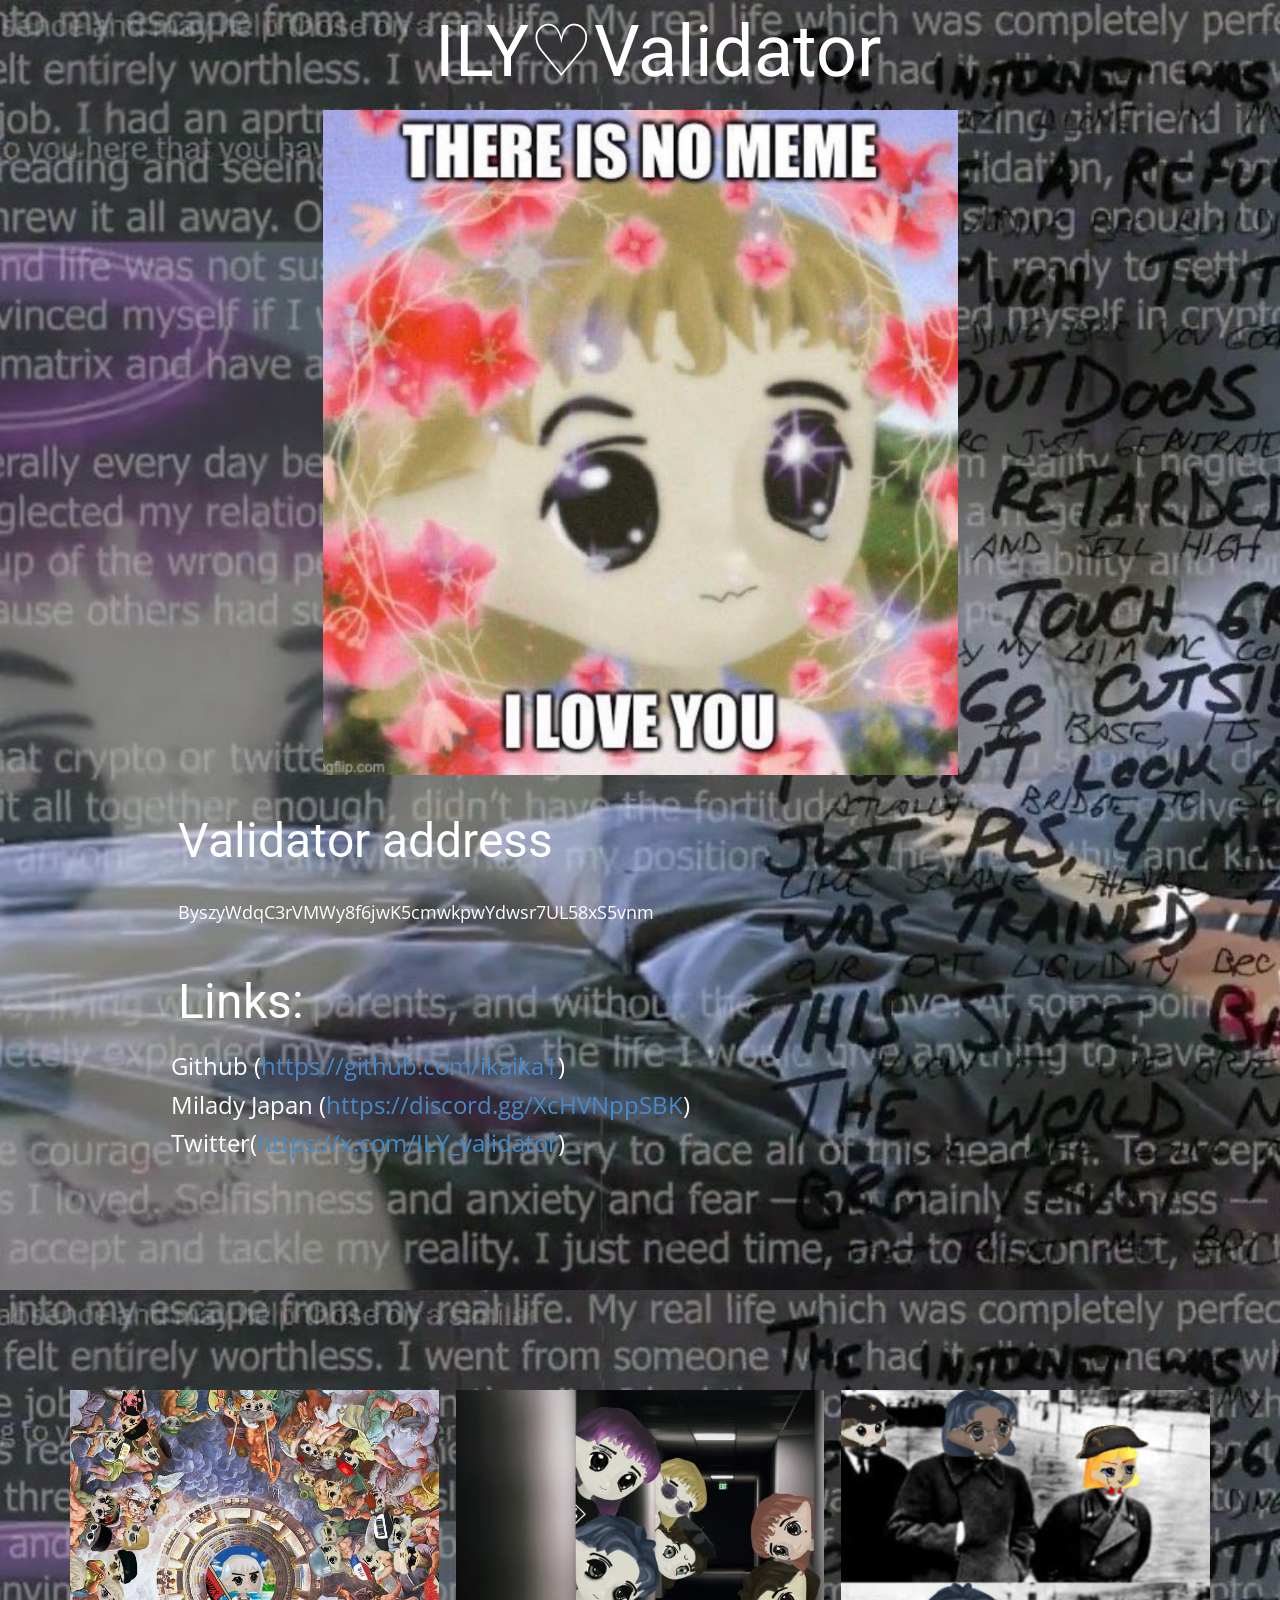
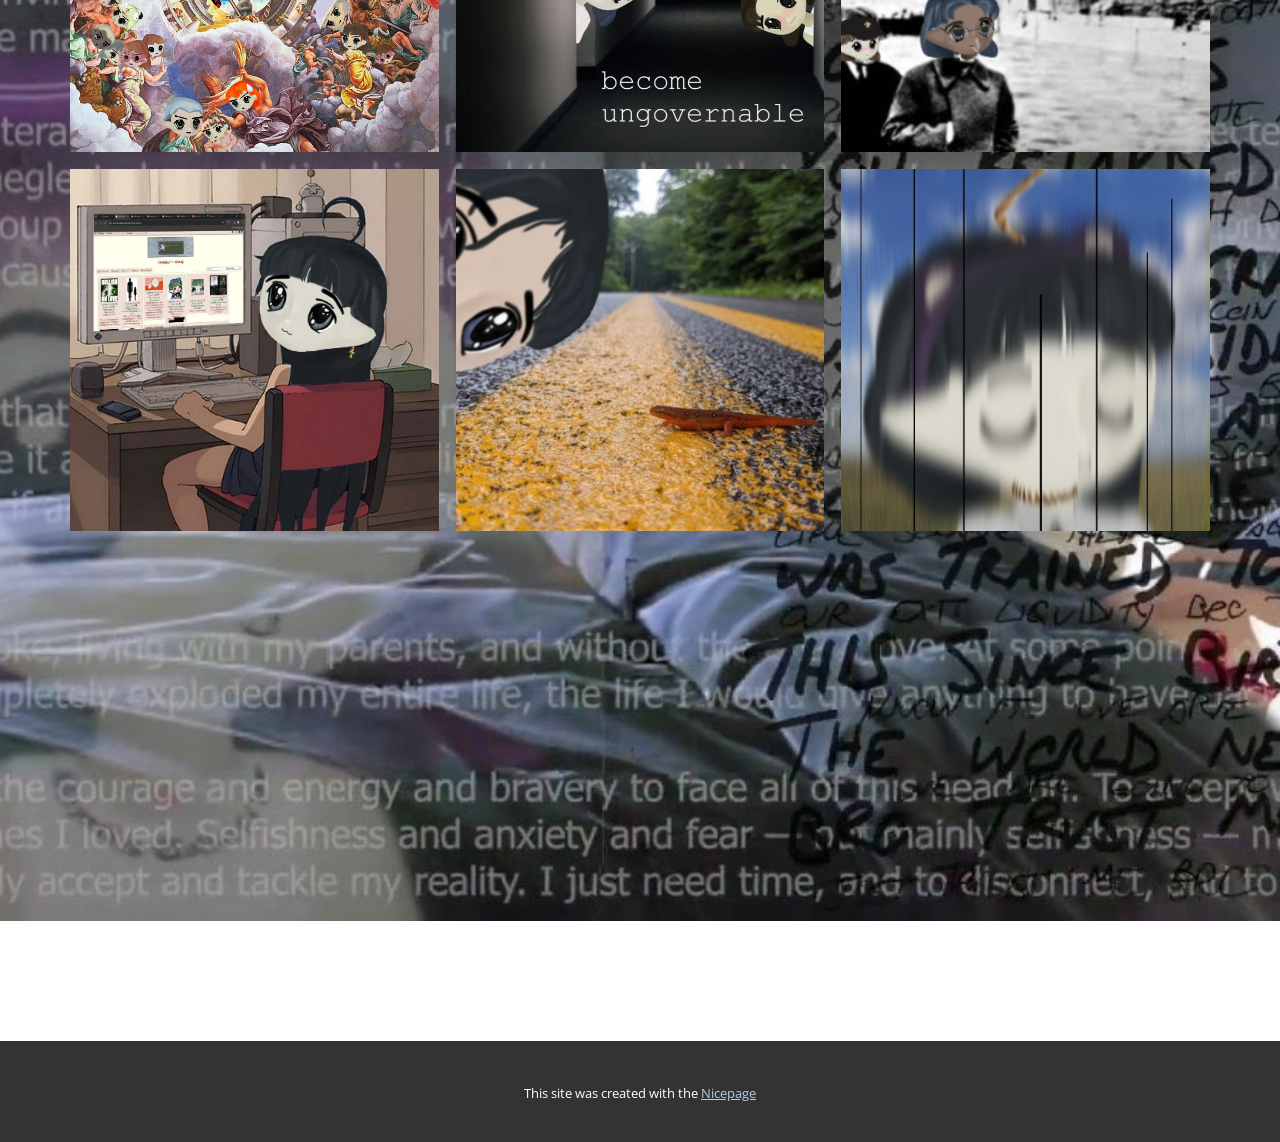
==== index.html @ f4b12a3d "Initial commit" ====
<!DOCTYPE html>
<html style="font-size: 16px;" lang="en"><head>
    <meta name="viewport" content="width=device-width, initial-scale=1.0">
    <meta charset="utf-8">
    <meta name="keywords" content="ILY♡Validator​">
    <meta name="description" content="">
    <title>Home</title>
    <link rel="stylesheet" href="nicepage.css" media="screen">
<link rel="stylesheet" href="index.css" media="screen">
    <script class="u-script" type="text/javascript" src="jquery.js" defer=""></script>
    <script class="u-script" type="text/javascript" src="nicepage.js" defer=""></script>
    <meta name="generator" content="Nicepage 7.4.4, nicepage.com">
    
    
    
    
    <link id="u-theme-google-font" rel="stylesheet" href="https://fonts.googleapis.com/css?family=Roboto:100,100i,300,300i,400,400i,500,500i,700,700i,900,900i|Open+Sans:300,300i,400,400i,500,500i,600,600i,700,700i,800,800i">
    <script type="application/ld+json">{
		"@context": "http://schema.org",
		"@type": "Organization",
		"name": ""
}</script>
    <meta name="theme-color" content="#478ac9">
    <meta property="og:title" content="Home">
    <meta property="og:type" content="website">
  <meta data-intl-tel-input-cdn-path="intlTelInput/"></head>
  <body data-home-page="Home.html" data-home-page-title="Home" data-path-to-root="./" data-include-products="false" class="u-body u-xl-mode" data-lang="en">
    <section class="u-clearfix u-image u-section-1" id="sec-85d2" data-image-width="1439" data-image-height="803">
      <div class="u-clearfix u-sheet u-sheet-1">
        <h1 class="u-text u-text-body-alt-color u-text-default u-text-1">ILY♡Validator </h1>
        <img class="u-image u-image-default u-image-1" src="images/Fw0cPWHacAUQYFc.jpg" alt="" data-image-width="779" data-image-height="774">
        <div class="u-clearfix u-group-elements u-group-elements-1" href="#">
          <h2 class="u-text u-text-body-alt-color u-text-default u-text-2">Validator address</h2>
          <p class="u-text u-text-body-alt-color u-text-default u-text-3">ByszyWdqC3rV​​MWy8f6jwK5cmwkpwYdwsr7UL58xS5vnm </p>
          <h4 class="u-text u-text-body-alt-color u-text-default u-text-4">Links:</h4>
          <p class="u-text u-text-body-alt-color u-text-5"> Git​hub (<a dataquery="dGV4dExpbmtfbHpuaG10ZWE=" class="u-active-none u-border-none u-btn u-button-style u-hover-none u-none u-text-palette-1-base u-btn-1" href="https://github.com/ikaika1">https://github.com/ikaika1</a>)<br>Milady Japan (<a href="https://discord.gg/XcHVNppSBK" class="u-active-none u-border-none u-btn u-button-link u-button-style u-hover-none u-none u-text-palette-1-base u-btn-2">https://discord.gg/XcHVNppSBK</a>)<br>Twitter(<a dataquery="dGV4dExpbmtfbHpuaGVsa2Y=" class="u-active-none u-border-none u-btn u-button-style u-hover-none u-none u-text-palette-1-base u-btn-3" href="https://x.com/ILY_validator">https://x.com/ILY_validator</a>)
          </p>
        </div>
      </div>
    </section>
    <section class="u-align-center u-clearfix u-container-align-center u-image u-section-2" id="sec-3ab0" data-image-width="1439" data-image-height="803">
      <div class="u-clearfix u-sheet u-sheet-1">
        <div class="u-expanded-width u-gallery u-layout-grid u-lightbox u-show-text-on-hover u-gallery-1">
          <div class="u-gallery-inner u-gallery-inner-1">
            <div class="u-effect-fade u-gallery-item">
              <div class="u-back-slide" data-image-width="2048" data-image-height="1396">
                <img class="u-back-image u-expanded" src="images/GTN-1wzWsAA870B.jpg">
              </div>
              <div class="u-over-slide u-shading u-over-slide-1"></div>
            </div>
            <div class="u-effect-fade u-gallery-item">
              <div class="u-back-slide" data-image-width="662" data-image-height="659">
                <img class="u-back-image u-expanded" src="images/milady-4.jpg">
              </div>
              <div class="u-over-slide u-shading u-over-slide-2"></div>
            </div>
            <div class="u-effect-fade u-gallery-item">
              <div class="u-back-slide" data-image-width="561" data-image-height="392">
                <img class="u-back-image u-expanded" src="images/remilia-ly-1723135697154.jpg2.png">
              </div>
              <div class="u-over-slide u-shading u-over-slide-3"></div>
            </div>
            <div class="u-effect-fade u-gallery-item">
              <div class="u-back-slide" data-image-width="2083" data-image-height="2083">
                <img class="u-back-image u-expanded" src="images/GTNk18gWkAEowwl.jpg">
              </div>
              <div class="u-over-slide u-shading u-over-slide-4"></div>
            </div>
            <div class="u-effect-fade u-gallery-item">
              <div class="u-back-slide" data-image-width="1147" data-image-height="828">
                <img class="u-back-image u-expanded" src="images/milqey-5.jpg">
              </div>
              <div class="u-over-slide u-shading u-over-slide-5"></div>
            </div>
            <div class="u-effect-fade u-gallery-item">
              <div class="u-back-slide" data-image-width="1000" data-image-height="1650">
                <img class="u-back-image u-expanded" src="images/GMCIxeJWQAA4ZJp.jpg">
              </div>
              <div class="u-over-slide u-shading u-over-slide-6"></div>
            </div>
          </div>
        </div>
      </div>
    </section>
    
    
    
    <footer class="u-align-center u-clearfix u-container-align-center u-footer u-white u-footer" id="sec-e92b"><div class="u-clearfix u-sheet u-sheet-1"></div></footer>
    <section class="u-backlink u-clearfix u-grey-80">
      <p class="u-text">
        <span>This site was created with the </span>
        <a class="u-link" href="https://nicepage.com/" target="_blank" rel="nofollow">
          <span>Nicepage</span>
        </a>
      </p>
    </section>
  
</body></html>
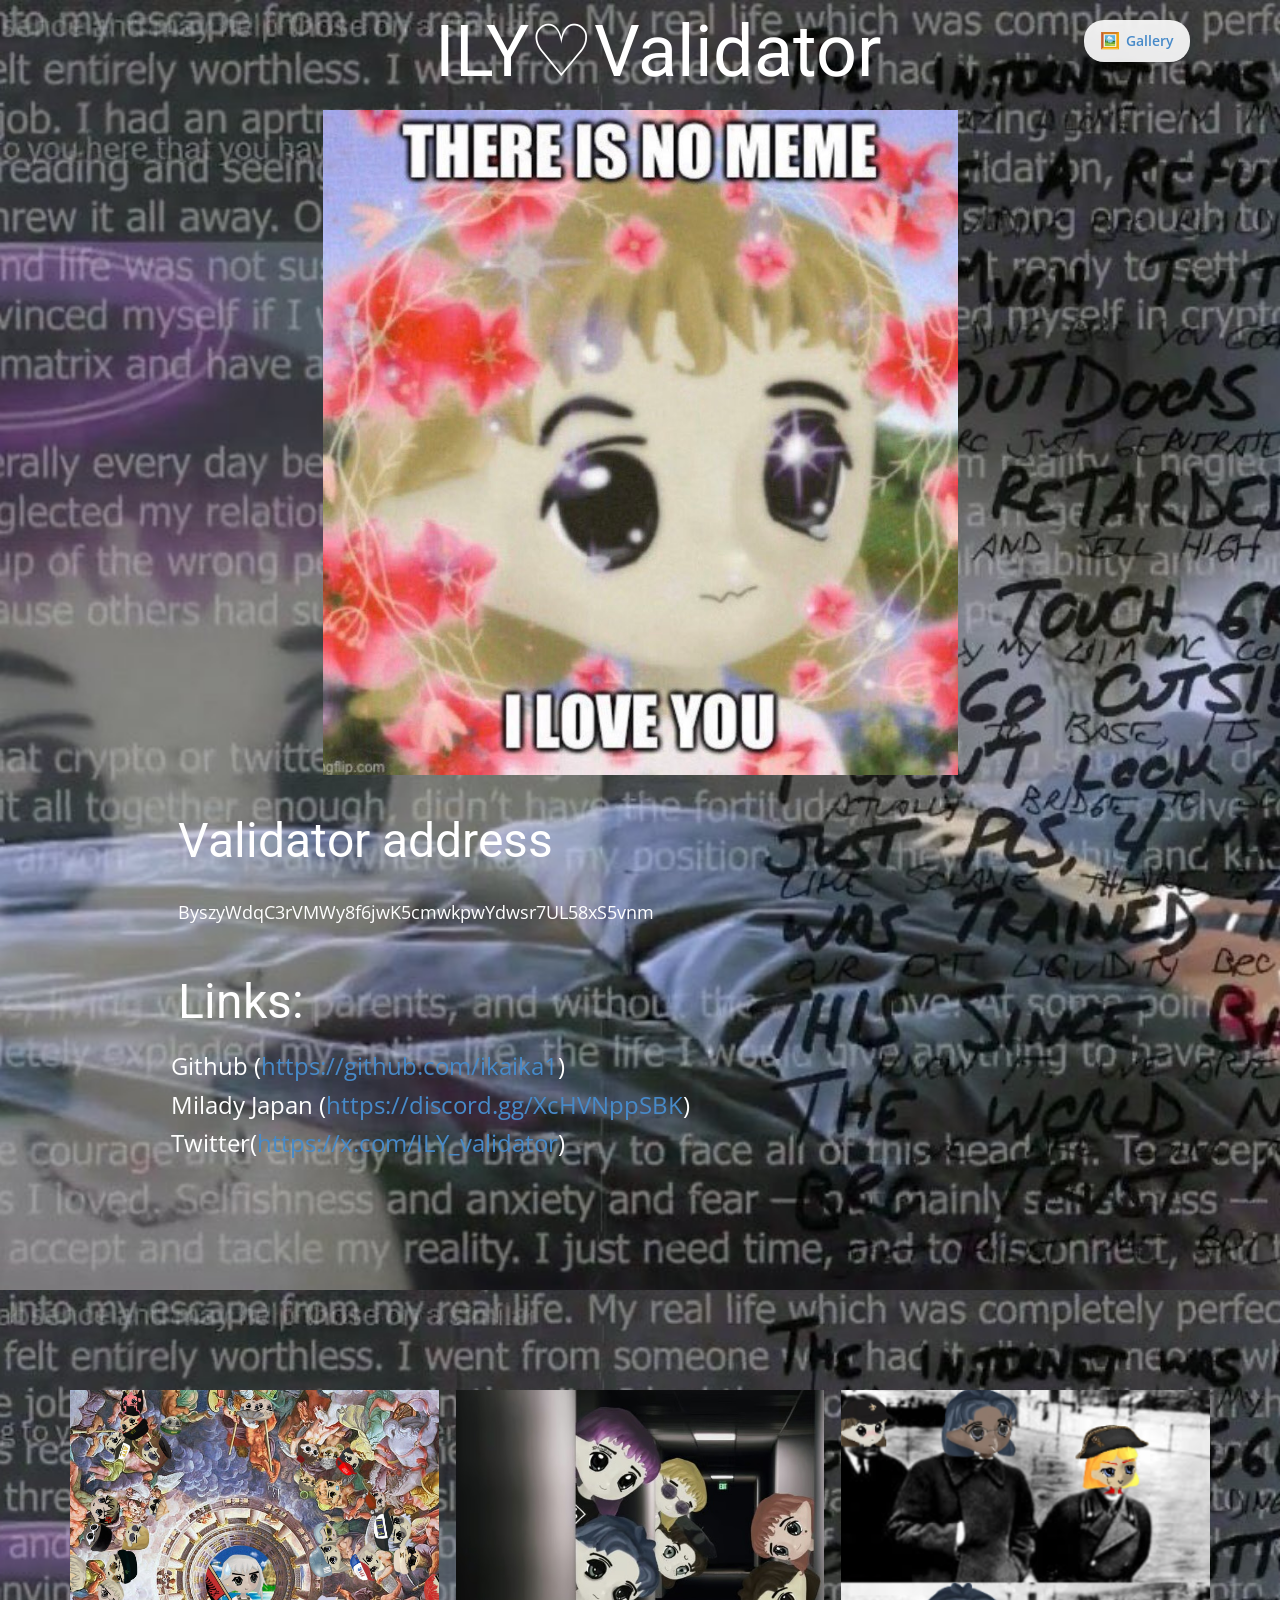
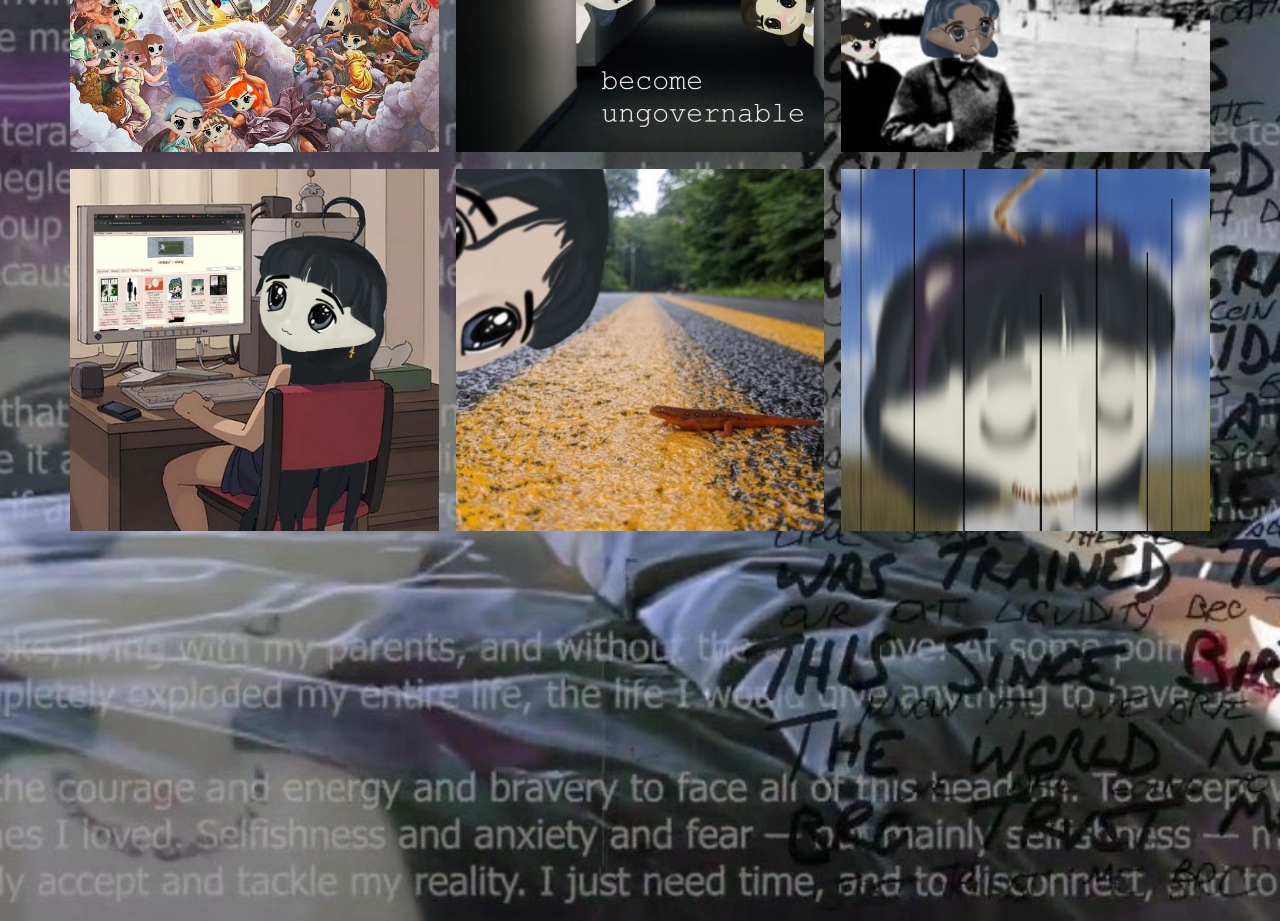
==== commit e16f62ca: "ホームページにギャラリーページを追加" ====
--- a/index.html
+++ b/index.html
@@ -28,12 +28,22 @@
     <section class="u-clearfix u-image u-section-1" id="sec-85d2" data-image-width="1439" data-image-height="803">
       <div class="u-clearfix u-sheet u-sheet-1">
         <h1 class="u-text u-text-body-alt-color u-text-default u-text-1">ILY♡Validator </h1>
-        <img class="u-image u-image-default u-image-1" src="images/Fw0cPWHacAUQYFc.jpg" alt="" data-image-width="779" data-image-height="774">
+        
+        <!-- Top Right Navigation Buttons -->
+        <div class="u-top-nav-buttons">
+          <a href="gallery.html" class="u-nav-btn u-nav-btn-gallery">
+            <span class="nav-icon">🖼️</span>
+            Gallery
+          </a>
+
+        </div>
+        <img class="u-image u-image-default u-image-1" src="images/Fw0cPWHacAUQYFc.jpg" alt="ILY Validator Milady Character" title="ILY Validator - Milady Character Art" data-image-width="779" data-image-height="774">
         <div class="u-clearfix u-group-elements u-group-elements-1" href="#">
           <h2 class="u-text u-text-body-alt-color u-text-default u-text-2">Validator address</h2>
           <p class="u-text u-text-body-alt-color u-text-default u-text-3">ByszyWdqC3rV​​MWy8f6jwK5cmwkpwYdwsr7UL58xS5vnm </p>
           <h4 class="u-text u-text-body-alt-color u-text-default u-text-4">Links:</h4>
-          <p class="u-text u-text-body-alt-color u-text-5"> Git​hub (<a dataquery="dGV4dExpbmtfbHpuaG10ZWE=" class="u-active-none u-border-none u-btn u-button-style u-hover-none u-none u-text-palette-1-base u-btn-1" href="https://github.com/ikaika1">https://github.com/ikaika1</a>)<br>Milady Japan (<a href="https://discord.gg/XcHVNppSBK" class="u-active-none u-border-none u-btn u-button-link u-button-style u-hover-none u-none u-text-palette-1-base u-btn-2">https://discord.gg/XcHVNppSBK</a>)<br>Twitter(<a dataquery="dGV4dExpbmtfbHpuaGVsa2Y=" class="u-active-none u-border-none u-btn u-button-style u-hover-none u-none u-text-palette-1-base u-btn-3" href="https://x.com/ILY_validator">https://x.com/ILY_validator</a>)
+          <p class="u-text u-text-body-alt-color u-text-5">
+            Git​hub (<a dataquery="dGV4dExpbmtfbHpuaG10ZWE=" class="u-active-none u-border-none u-btn u-button-style u-hover-none u-none u-text-palette-1-base u-btn-1" href="https://github.com/ikaika1">https://github.com/ikaika1</a>)<br>Milady Japan (<a href="https://discord.gg/XcHVNppSBK" class="u-active-none u-border-none u-btn u-button-link u-button-style u-hover-none u-none u-text-palette-1-base u-btn-2">https://discord.gg/XcHVNppSBK</a>)<br>Twitter(<a dataquery="dGV4dExpbmtfbHpuaGVsa2Y=" class="u-active-none u-border-none u-btn u-button-style u-hover-none u-none u-text-palette-1-base u-btn-3" href="https://x.com/ILY_validator">https://x.com/ILY_validator</a>)
           </p>
         </div>
       </div>
@@ -44,37 +54,37 @@
           <div class="u-gallery-inner u-gallery-inner-1">
             <div class="u-effect-fade u-gallery-item">
               <div class="u-back-slide" data-image-width="2048" data-image-height="1396">
-                <img class="u-back-image u-expanded" src="images/GTN-1wzWsAA870B.jpg">
+                <img class="u-back-image u-expanded" src="images/GTN-1wzWsAA870B.jpg" alt="Milady Anime Character" title="Elegant Milady - Anime Style Character">
               </div>
               <div class="u-over-slide u-shading u-over-slide-1"></div>
             </div>
             <div class="u-effect-fade u-gallery-item">
               <div class="u-back-slide" data-image-width="662" data-image-height="659">
-                <img class="u-back-image u-expanded" src="images/milady-4.jpg">
+                <img class="u-back-image u-expanded" src="images/milady-4.jpg" alt="Milady Portrait" title="Classic Milady Portrait - Digital Art">
               </div>
               <div class="u-over-slide u-shading u-over-slide-2"></div>
             </div>
             <div class="u-effect-fade u-gallery-item">
               <div class="u-back-slide" data-image-width="561" data-image-height="392">
-                <img class="u-back-image u-expanded" src="images/remilia-ly-1723135697154.jpg2.png">
+                <img class="u-back-image u-expanded" src="images/remilia-ly-1723135697154.jpg2.png" alt="Remilia Character" title="Remilia - Anime Style Character Art">
               </div>
               <div class="u-over-slide u-shading u-over-slide-3"></div>
             </div>
             <div class="u-effect-fade u-gallery-item">
               <div class="u-back-slide" data-image-width="2083" data-image-height="2083">
-                <img class="u-back-image u-expanded" src="images/GTNk18gWkAEowwl.jpg">
+                <img class="u-back-image u-expanded" src="images/GTNk18gWkAEowwl.jpg" alt="Milady Collection Art" title="Milady Collection - Featured Artwork">
               </div>
               <div class="u-over-slide u-shading u-over-slide-4"></div>
             </div>
             <div class="u-effect-fade u-gallery-item">
               <div class="u-back-slide" data-image-width="1147" data-image-height="828">
-                <img class="u-back-image u-expanded" src="images/milqey-5.jpg">
+                <img class="u-back-image u-expanded" src="images/milqey-5.jpg" alt="Milady Anime Art" title="Milady Character - Anime Style Illustration">
               </div>
               <div class="u-over-slide u-shading u-over-slide-5"></div>
             </div>
             <div class="u-effect-fade u-gallery-item">
               <div class="u-back-slide" data-image-width="1000" data-image-height="1650">
-                <img class="u-back-image u-expanded" src="images/GMCIxeJWQAA4ZJp.jpg">
+                <img class="u-back-image u-expanded" src="images/GMCIxeJWQAA4ZJp.jpg" alt="Milady Character Portrait" title="Milady Portrait - Digital Character Art">
               </div>
               <div class="u-over-slide u-shading u-over-slide-6"></div>
             </div>
@@ -85,14 +95,5 @@
     
     
     
-    <footer class="u-align-center u-clearfix u-container-align-center u-footer u-white u-footer" id="sec-e92b"><div class="u-clearfix u-sheet u-sheet-1"></div></footer>
-    <section class="u-backlink u-clearfix u-grey-80">
-      <p class="u-text">
-        <span>This site was created with the </span>
-        <a class="u-link" href="https://nicepage.com/" target="_blank" rel="nofollow">
-          <span>Nicepage</span>
-        </a>
-      </p>
-    </section>
   
 </body></html>
--- a/index.css
+++ b/index.css
@@ -1,10 +1,53 @@
  .u-section-1 {
   background-image: url("images/GUE0riOXgAA4-Ni.jpg");
   background-position: 50% 50%;
+  position: relative;
 }
 
 .u-section-1 .u-sheet-1 {
   min-height: 1290px;
+}
+
+/* Top Right Navigation Buttons */
+.u-top-nav-buttons {
+  position: absolute;
+  top: 20px;
+  right: 20px;
+  display: flex;
+  gap: 15px;
+  z-index: 10;
+}
+
+.u-nav-btn {
+  display: inline-flex;
+  align-items: center;
+  gap: 6px;
+  background: rgba(255, 255, 255, 0.9);
+  color: #478ac9 !important;
+  padding: 8px 16px;
+  border-radius: 20px;
+  text-decoration: none;
+  font-size: 0.9rem;
+  font-weight: 600;
+  transition: all 0.3s ease;
+  box-shadow: 0 2px 10px rgba(0, 0, 0, 0.1);
+  backdrop-filter: blur(10px);
+}
+
+.u-nav-btn:hover {
+  background: rgba(255, 255, 255, 1);
+  transform: translateY(-2px);
+  box-shadow: 0 4px 15px rgba(0, 0, 0, 0.2);
+  color: #478ac9 !important;
+}
+
+.u-nav-btn:active {
+  transform: translateY(0);
+  box-shadow: 0 2px 8px rgba(0, 0, 0, 0.1);
+}
+
+.nav-icon {
+  font-size: 1rem;
 }
 
 .u-section-1 .u-text-1 {
@@ -58,6 +101,45 @@
   padding: 0;
 }
 
+/* Gallery Button Styles */
+.u-gallery-button-container {
+  margin: 20px 0;
+  text-align: left;
+}
+
+.u-btn-gallery {
+  display: inline-flex;
+  align-items: center;
+  gap: 8px;
+  background: linear-gradient(45deg, #478ac9, #6fa8dc);
+  color: white !important;
+  padding: 12px 24px;
+  border-radius: 25px;
+  text-decoration: none;
+  font-size: 1.1rem;
+  font-weight: 600;
+  transition: all 0.3s ease;
+  box-shadow: 0 4px 15px rgba(71, 138, 201, 0.3);
+  border: none;
+  text-transform: none;
+}
+
+.u-btn-gallery:hover {
+  background: linear-gradient(45deg, #5a9bd4, #7db9e8);
+  transform: translateY(-2px);
+  box-shadow: 0 6px 20px rgba(71, 138, 201, 0.4);
+  color: white !important;
+}
+
+.u-btn-gallery:active {
+  transform: translateY(0);
+  box-shadow: 0 2px 10px rgba(71, 138, 201, 0.3);
+}
+
+.gallery-icon {
+  font-size: 1.2rem;
+}
+
 @media (max-width: 1199px) {
   .u-section-1 .u-sheet-1 {
     min-height: 1528px;
@@ -220,4 +302,30 @@
   .u-section-2 .u-gallery-1 {
     height: 2087px;
   }
+  
+  /* Gallery Button Mobile Styles */
+  .u-btn-gallery {
+    font-size: 1rem;
+    padding: 10px 20px;
+  }
+  
+  .gallery-icon {
+    font-size: 1rem;
+  }
+  
+  /* Mobile Navigation Buttons */
+  .u-top-nav-buttons {
+    top: 15px;
+    right: 15px;
+    gap: 10px;
+  }
+  
+  .u-nav-btn {
+    font-size: 0.8rem;
+    padding: 6px 12px;
+  }
+  
+  .nav-icon {
+    font-size: 0.9rem;
+  }
 }
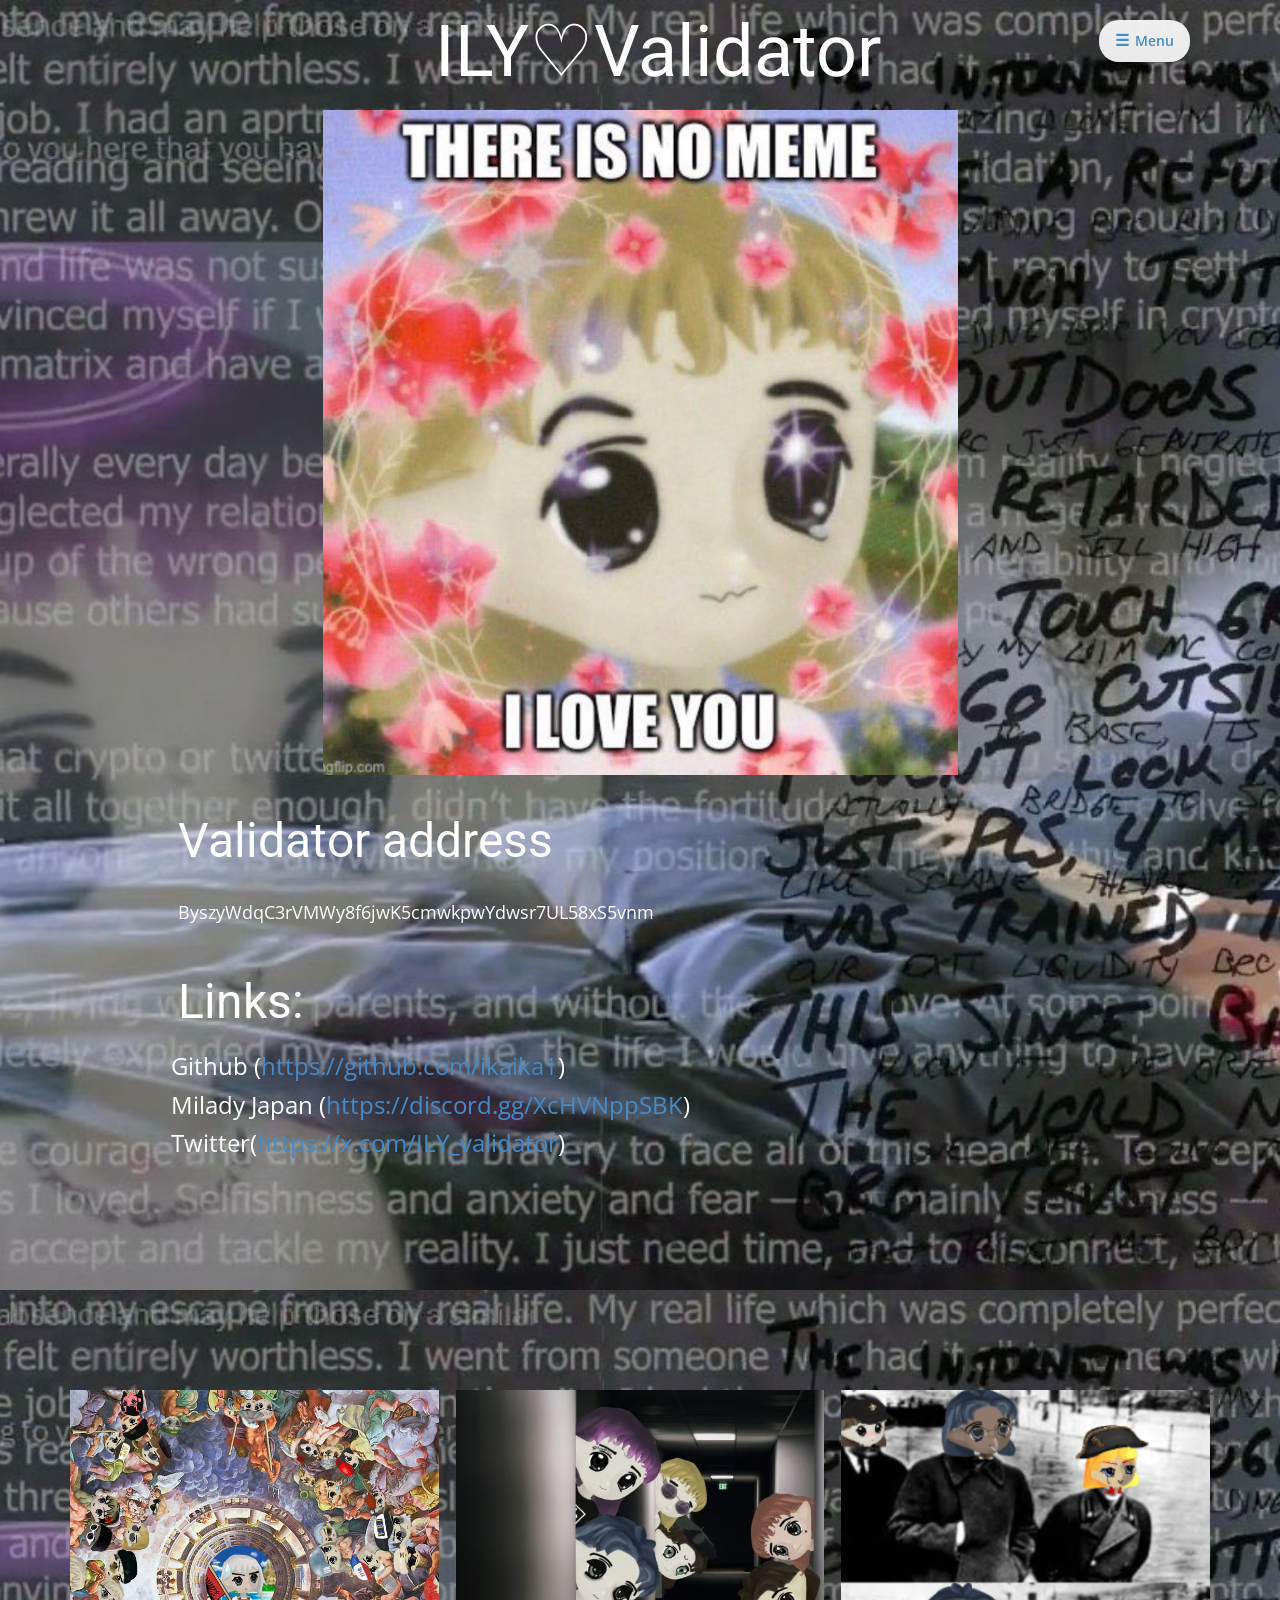
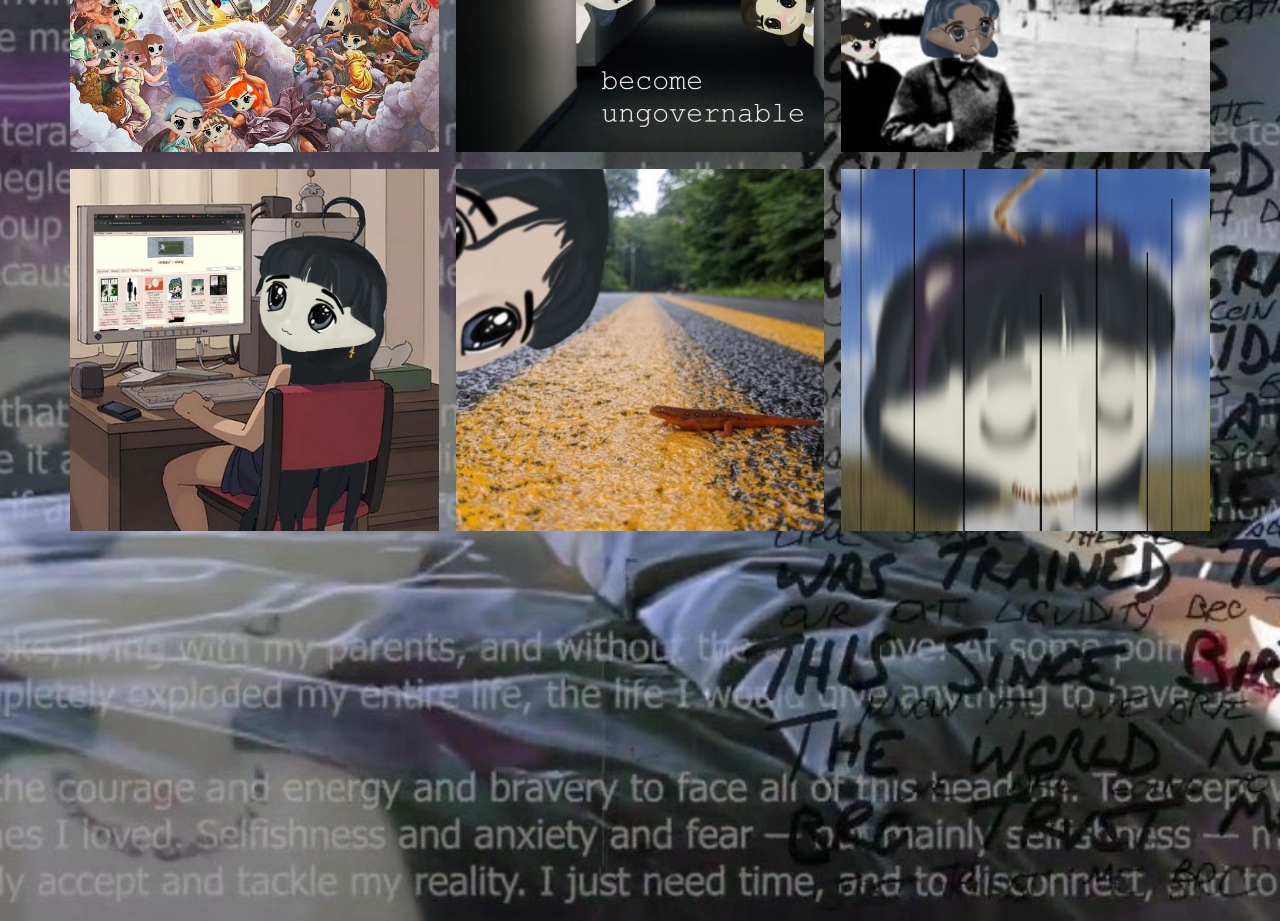
==== commit 8ad1d3ce: "リンクボタンをハンバーガーボタンに変更" ====
--- a/index.html
+++ b/index.html
@@ -9,6 +9,33 @@
 <link rel="stylesheet" href="index.css" media="screen">
     <script class="u-script" type="text/javascript" src="jquery.js" defer=""></script>
     <script class="u-script" type="text/javascript" src="nicepage.js" defer=""></script>
+    <script>
+      // Toggle Mobile Menu
+      function toggleMobileMenu() {
+        const menu = document.getElementById('mobileMenu');
+        const btn = document.querySelector('.u-hamburger-btn');
+        
+        if (menu.classList.contains('show')) {
+          menu.classList.remove('show');
+          btn.querySelector('.nav-icon').textContent = '☰';
+        } else {
+          menu.classList.add('show');
+          btn.querySelector('.nav-icon').textContent = '✕';
+        }
+      }
+      
+      // Close menu when clicking outside
+      document.addEventListener('click', function(e) {
+        const menu = document.getElementById('mobileMenu');
+        const btn = document.querySelector('.u-hamburger-btn');
+        
+        if (!menu.contains(e.target) && !btn.contains(e.target) && menu.classList.contains('show')) {
+          menu.classList.remove('show');
+          btn.querySelector('.nav-icon').textContent = '☰';
+        }
+      });
+      
+    </script>
     <meta name="generator" content="Nicepage 7.4.4, nicepage.com">
     
     
@@ -31,12 +58,29 @@
         
         <!-- Top Right Navigation Buttons -->
         <div class="u-top-nav-buttons">
-          <a href="gallery.html" class="u-nav-btn u-nav-btn-gallery">
+          <button class="u-nav-btn u-hamburger-btn" onclick="toggleMobileMenu()">
+            <span class="nav-icon">☰</span>
+            Menu
+          </button>
+
+        </div>
+        
+        <!-- Mobile Menu -->
+        <div class="u-mobile-menu" id="mobileMenu">
+          <a href="index.html" class="u-mobile-menu-item">
+            <span class="nav-icon">🏠</span>
+            Home
+          </a>
+          <a href="gallery.html" class="u-mobile-menu-item">
             <span class="nav-icon">🖼️</span>
             Gallery
           </a>
-
+          <a href="https://note.com/ikaika562" class="u-mobile-menu-item" target="_blank">
+            <span class="nav-icon">📝</span>
+            Blog
+          </a>
         </div>
+        
         <img class="u-image u-image-default u-image-1" src="images/Fw0cPWHacAUQYFc.jpg" alt="ILY Validator Milady Character" title="ILY Validator - Milady Character Art" data-image-width="779" data-image-height="774">
         <div class="u-clearfix u-group-elements u-group-elements-1" href="#">
           <h2 class="u-text u-text-body-alt-color u-text-default u-text-2">Validator address</h2>
--- a/index.css
+++ b/index.css
@@ -48,6 +48,61 @@
 
 .nav-icon {
   font-size: 1rem;
+}
+
+/* Mobile Menu Styles */
+.u-mobile-menu {
+  position: absolute;
+  top: 70px;
+  right: 20px;
+  background: rgba(255, 255, 255, 0.95);
+  backdrop-filter: blur(15px);
+  border-radius: 15px;
+  box-shadow: 0 8px 25px rgba(0, 0, 0, 0.2);
+  opacity: 0;
+  visibility: hidden;
+  transform: translateY(-10px);
+  transition: all 0.3s ease;
+  z-index: 1000;
+  min-width: 200px;
+}
+
+.u-mobile-menu.show {
+  opacity: 1;
+  visibility: visible;
+  transform: translateY(0);
+}
+
+.u-mobile-menu-item {
+  display: flex;
+  align-items: center;
+  gap: 10px;
+  padding: 15px 20px;
+  color: #478ac9 !important;
+  text-decoration: none;
+  font-weight: 500;
+  transition: all 0.3s ease;
+  border-bottom: 1px solid rgba(71, 138, 201, 0.1);
+}
+
+.u-mobile-menu-item:last-child {
+  border-bottom: none;
+  border-radius: 0 0 15px 15px;
+}
+
+.u-mobile-menu-item:first-child {
+  border-radius: 15px 15px 0 0;
+}
+
+.u-mobile-menu-item:hover {
+  background: rgba(71, 138, 201, 0.1);
+  color: #2c5282 !important;
+}
+
+.u-hamburger-btn {
+  background: rgba(255, 255, 255, 0.9) !important;
+  border: none;
+  cursor: pointer;
 }
 
 .u-section-1 .u-text-1 {
